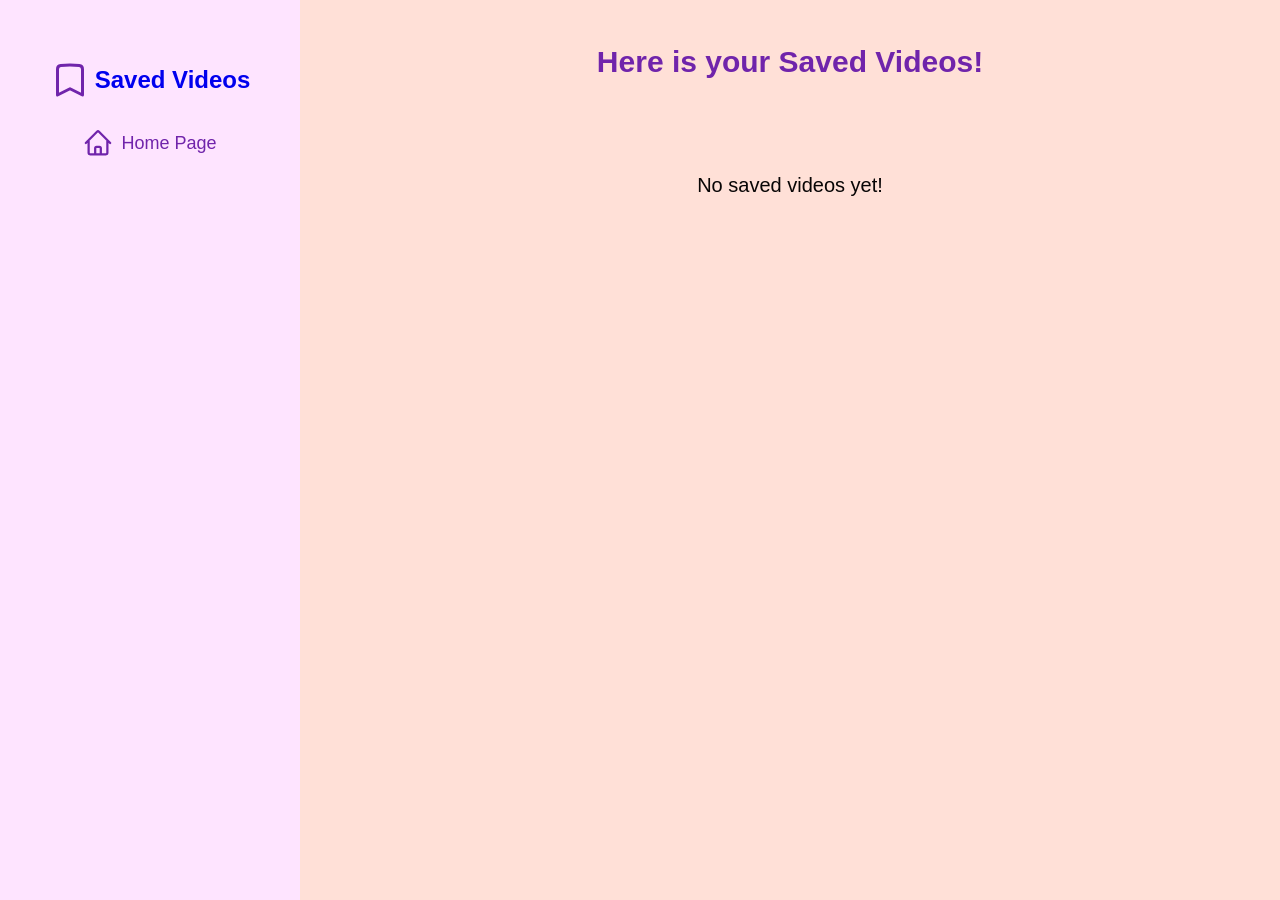
==== saved.html @ eaed79f5 "Add files via upload" ====
<!DOCTYPE html>
<html lang="en">
  <head>
    <meta charset="UTF-8" />
    <meta name="viewport" content="width=device-width, initial-scale=1.0" />
    <link rel="stylesheet" href="styles.css" />
    <link rel="icon" href="./assets/bookmark.svg" />
    <title>Saved Videos</title>
  </head>
  <body>
    <nav class="navbar">
      <div class="nav-head">
        <img class="nav-img" src="./assets/bookmark.svg" alt="book-img" />
        <a href="./saved.html" class="nav-title">Saved Videos</a>
      </div>
      <div class="sidebar">
        <img src="./assets/home.svg" class="sidebar-img" />
        <a
          id="backtoMainPage"
          class="sidebar-text"
          href="./index.html"
          target="_blank"
          >Home Page</a
        >
      </div>
    </nav>
    <main>
      <h2>Here is your Saved Videos!</h2>
      <div class="hidden" id="saved-container"></div>
      <p id="error" class="hidden error"></p>
    </main>
    <script src="./saved.js"></script>
    <script src="./secret.js"></script>
  </body>
</html>
---- styles.css ----
* {
  box-sizing: border-box;
}

:root {
  /* Main brand colors - Purple/Pink */
  --color-primary: oklch(65% 0.25 310);
  /* Rich purple */
  --color-primary-light: oklch(85% 0.15 320);
  /* Soft pink-purple */
  --color-primary-dark: oklch(45% 0.2 305);
  /* Deep purple */

  --color-shadow: oklch(30% 0.02 310 / 0.2);

  /* Accent - Sunset yellows/oranges */
  --color-accent: oklch(80% 0.2 85); /* Warm yellow */
  --color-accent-dark: oklch(70% 0.25 65); /* Orange */
  --color-button-primary: oklch(75% 0.18 50); /* soft orange */

  /* Backgrounds */
  --color-bg-main: oklch(95% 0.05 320); /* Very light pink */
  --color-bg-gradient-start: oklch(92% 0.08 310); /* Light purple */
  --color-bg-gradient-end: oklch(95% 0.06 30); /* Light peachy pink */

  /* Surfaces (cards) */
  --color-surface: oklch(98% 0.02 320); /* Almost white with hint of pink */

  /* Text */
  --color-text-primary: oklch(
    25% 0.02 310
  ); /* Very dark purple, almost black */
  --color-text-light: oklch(98% 0.01 0); /* White */

  /* Semantic */
  --color-success: oklch(65% 0.2 145); /* Green for saved */
  --color-success-active: oklch(62% 0.23 135);
}

body {
  font-family: Arial, Helvetica, sans-serif;
  font-size: 20px;
  display: grid;
  grid-template-columns: 300px 1fr;
  height: 100vh;
  background-color: var(--color-bg-gradient-end);
  margin: 0px auto;
  width: 100%;
}

.navbar {
  display: flex;
  flex-direction: column;
  align-items: center;
  max-width: 300px;
  width: 100%;
  padding: 40px 15px;
  color: var(--color-primary-dark);
  background-color: var(--color-bg-main);
}

.nav-head {
  display: flex;
  flex-direction: row;
  gap: 5px;
  margin: 20px auto;
  align-items: center;
  transition: transform 0.3s ease;
}
.nav-head:hover {
  transform: scale(1.12);
}

.nav-img {
  width: 40px;
  background-size: cover;
  background-position: center;
  background-position: no-repeat;
}

.nav-title {
  text-align: center;
  text-decoration: none;
  font-size: 24px;
  font-weight: 600;
}

.nav-sidebar {
  display: flex;
  flex-direction: column;
  align-items: center;
  width: 100%;
  gap: 25px;
  padding: 0px;
  list-style: none;
}

.sidebar {
  display: flex;
  flex-direction: row;
  align-items: center;
  text-align: justify;
  gap: 8px;
  padding: 8px 12px;
  border-radius: 5px;
  cursor: pointer;
  transition: transform 0.3s ease;
  position: relative;
}

.sidebar:hover {
  transform: scale(1.25);
}

.sidebar::after {
  content: '';
  position: absolute;
  width: 100%;
  height: 2px;
  background: linear-gradient(
    to right,
    var(--color-primary-light),
    var(--color-accent)
  );
  transform: scaleX(0);
  bottom: 0;
  left: 0;
  transition: transform 0.3s ease-out;
}

.sidebar:hover::after {
  transform: scaleX(1.3);
}

.sidebar-img {
  width: 30px;
  height: 30px;
  display: block;
  flex-shrink: 0;
}

.sidebar-text {
  color: var(--color-primary-dark);
  text-decoration: none;
  font-size: 18px;
  white-space: nowrap;
}

main {
  width: 100%;
  max-width: 1200px;
  margin: 20px auto;
  display: flex;
  flex-direction: column;
  align-items: center;
  gap: 30px;
  color: rgb(8, 5, 5);
  text-align: center;
}

main > h2 {
  color: var(--color-primary-dark);
}

.search-bar {
  display: flex;
  flex-direction: column;
  margin: 0px auto;
}
#search-form {
  display: flex;
  flex-direction: row;
  height: 40px;
  padding: 0px;
}

#user-input {
  width: 600px;
  max-width: 100%;
  padding: 7px 10px;
  margin-right: 5px;
  border-radius: 10px;
  color: rgb(10, 10, 10);
  border: 1.5px solid var(--color-primary-dark);
  outline: none;
  transition: border 0.3s ease, box-shadow 0.3s ease;
}

#user-input:hover {
  box-shadow: inset 0 0 8px var(--color-primary-light);
}

#user-input:focus {
  border: 1.5px solid var(--color-primary-light);
}

#search-btn {
  padding: 0px;
  max-width: fit-content;
  border: inherit;
  background-color: inherit;
}
#search-btn > img {
  max-width: 100%;
  width: 38px;
  padding: 0px 5px;
  margin-left: 3px;
  outline: none;
  align-items: baseline;
  border-color: none;
}

.content-container {
  background-color: var(--color-surface);
  padding: 15px;
}

.video-card {
  width: 100%;
  max-width: 100%;
  margin-bottom: 20px;
  border-radius: 7px;
  display: flex;
  flex-direction: column;
  gap: 20px;
  padding: 30px;
  align-items: center;
  background-color: var(--color-surface);
  transition: transform 0.3s ease, box-shadow 0.3s ease;
}

.video-card:hover {
  transform: translateY(-8px) scale(1.02);
  box-shadow: 0px 15px 10px var(--color-shadow), 0 0 20px var(--color-accent);
}

.video-card > h3 {
  font-size: 24px;
  text-align: center;
  color: var(--color-primary-dark);
}

.video-card iframe {
  width: 100%;
  aspect-ratio: 16 / 9;
  border-radius: 15px;
  box-shadow: 0 4px 15px rgba(0, 0, 0, 0.2);
}

.saved-button {
  padding: 2px 7px;
  background-color: var(--color-button-primary);
  color: white;
  border-radius: 3px;
  border: 1.5px solid var(--color-button-primary);
  outline: none;
}

.saved-button:hover {
  background-color: var(--color-accent-dark);
}

.saved-active {
  background-color: var(--color-success);
  border-color: var(--color-success);
  color: var(--color-text-light);
}

.saved-active:hover {
  background-color: var(--color-success-active);
  border-color: var(--color-success-active);
}
.hidden {
  display: none;
}

#loadMore {
  padding: 10px 35px;
  width: fit-content;
  margin: auto;
  color: white;
  background-color: var(--color-button-primary);
  text-align: center;
  border-radius: 5px;
  list-style: none;
  text-decoration: none;
  border: 1.5px solid var(--color-button-primary);
  outline: none;
  transition: transform 0.3s ease;
}

#loadMore:hover {
  transform: scale(1.02);
  background-color: var(--color-accent-dark);
}

#saved-container {
  width: 100%;
  max-width: 1000px;
  margin: 20px auto;
  display: flex;
  flex-direction: column;
  align-items: center;
  gap: 30px;
  color: rgb(8, 5, 5);
  text-align: center;
}

.home-btn {
  padding: 5px 20px;
  width: 100%;
  color: var(--color-accent-dark);
  text-align: center;
  border-radius: 5px;
  list-style: none;
  text-decoration: none;
  position: relative;
}

.remove-button {
  padding: 2px 7px;
  background-color: var(--color-accent-dark);
  color: white;
  border-radius: 3px;
  border: 1.5px solid var(--color-accent-dark);
  outline: none;
}
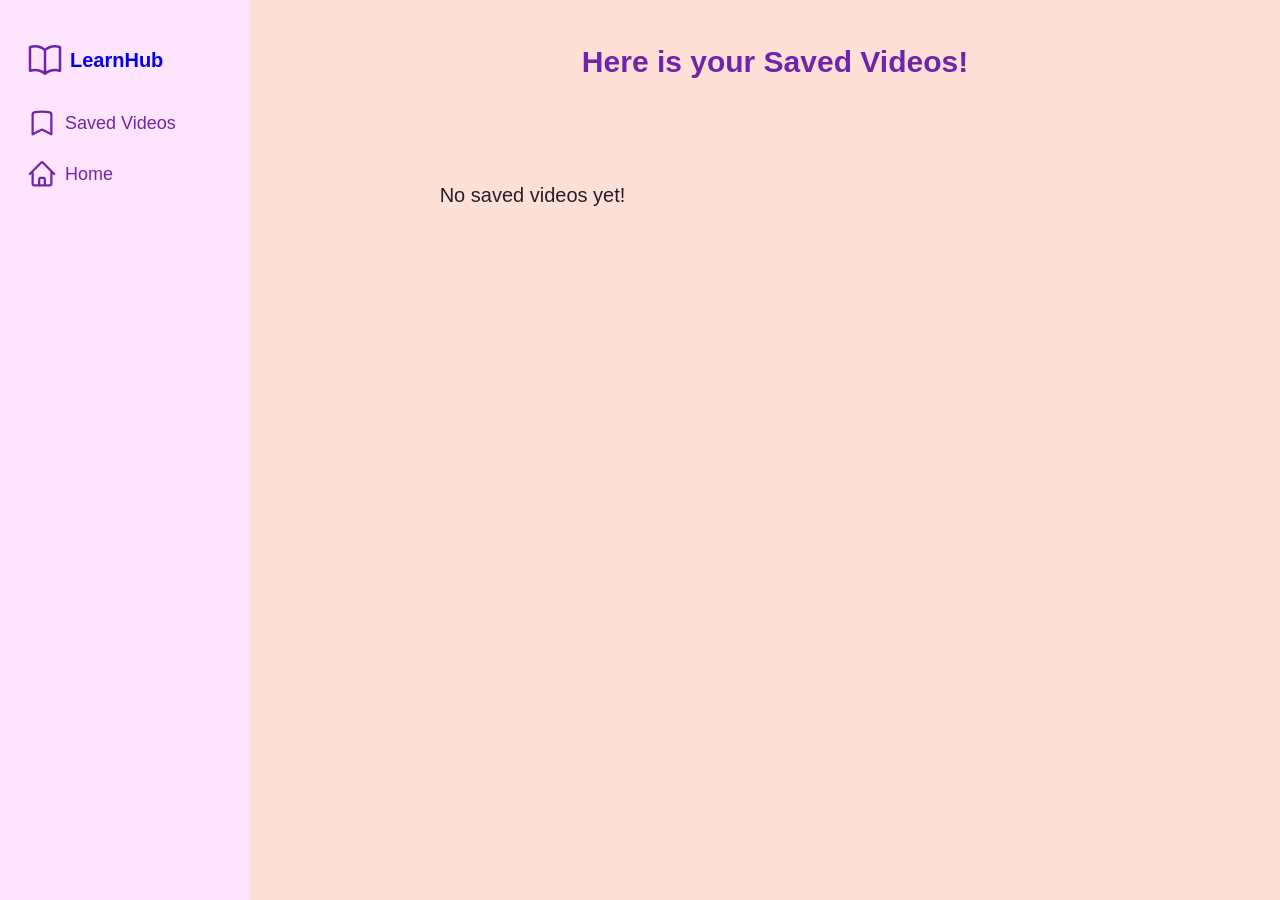
==== commit 168cd65e: "Made improvements in the project" ====
--- a/saved.html
+++ b/saved.html
@@ -10,19 +10,34 @@
   <body>
     <nav class="navbar">
       <div class="nav-head">
-        <img class="nav-img" src="./assets/bookmark.svg" alt="book-img" />
-        <a href="./saved.html" class="nav-title">Saved Videos</a>
+        <img class="nav-img" src="./assets/book-open.svg" alt="book-icon" />
+        <a href="./index.html" class="nav-title">LearnHub</a>
       </div>
-      <div class="sidebar">
-        <img src="./assets/home.svg" class="sidebar-img" />
-        <a
-          id="backtoMainPage"
-          class="sidebar-text"
-          href="./index.html"
-          target="_blank"
-          >Home Page</a
-        >
-      </div>
+
+      <button class="hamburger" aria-label="Toggle menu">
+        <img src="./assets/hamburger.svg" alt="hamburger-icon" />
+      </button>
+
+      <ul class="nav-sidebar">
+        <li class="sidebar">
+          <img
+            class="sidebar-img"
+            src="./assets/bookmark.svg"
+            alt="book-icon"
+          />
+          <a href="./saved.html" class="sidebar-text">Saved Videos</a>
+        </li>
+        <li class="sidebar">
+          <img src="./assets/home.svg" class="sidebar-img" alt="home-icon" />
+          <a
+            id="backtoMainPage"
+            class="sidebar-text"
+            href="./index.html"
+            target="_blank"
+            >Home</a
+          >
+        </li>
+      </ul>
     </nav>
     <main>
       <h2>Here is your Saved Videos!</h2>
--- a/styles.css
+++ b/styles.css
@@ -3,34 +3,28 @@
 }
 
 :root {
-  /* Main brand colors - Purple/Pink */
-  --color-primary: oklch(65% 0.25 310);
   /* Rich purple */
   --color-primary-light: oklch(85% 0.15 320);
+
   /* Soft pink-purple */
   --color-primary-dark: oklch(45% 0.2 305);
+
   /* Deep purple */
-
   --color-shadow: oklch(30% 0.02 310 / 0.2);
 
-  /* Accent - Sunset yellows/oranges */
-  --color-accent: oklch(80% 0.2 85); /* Warm yellow */
-  --color-accent-dark: oklch(70% 0.25 65); /* Orange */
-  --color-button-primary: oklch(75% 0.18 50); /* soft orange */
+  /* Buttons -- Deep purple */
+  --color-button-primary: #534ab7;
+  --color-button-primary-dark: #3c3489;
+  --color-button-primary-text: #eeedfe;
+  --color-button-primary-text-dark: #cecbf6;
 
   /* Backgrounds */
   --color-bg-main: oklch(95% 0.05 320); /* Very light pink */
   --color-bg-gradient-start: oklch(92% 0.08 310); /* Light purple */
   --color-bg-gradient-end: oklch(95% 0.06 30); /* Light peachy pink */
 
-  /* Surfaces (cards) */
-  --color-surface: oklch(98% 0.02 320); /* Almost white with hint of pink */
-
   /* Text */
-  --color-text-primary: oklch(
-    25% 0.02 310
-  ); /* Very dark purple, almost black */
-  --color-text-light: oklch(98% 0.01 0); /* White */
+  --color-text-primary: oklch(25% 0.02 310);
 
   /* Semantic */
   --color-success: oklch(65% 0.2 145); /* Green for saved */
@@ -41,8 +35,10 @@
   font-family: Arial, Helvetica, sans-serif;
   font-size: 20px;
   display: grid;
-  grid-template-columns: 300px 1fr;
-  height: 100vh;
+  grid-template-columns: 250px 1fr;
+  gap: 20px;
+  min-height: 100vh;
+  align-items: stretch;
   background-color: var(--color-bg-gradient-end);
   margin: 0px auto;
   width: 100%;
@@ -51,9 +47,9 @@
 .navbar {
   display: flex;
   flex-direction: column;
-  align-items: center;
   max-width: 300px;
   width: 100%;
+  min-height: 100vh;
   padding: 40px 15px;
   color: var(--color-primary-dark);
   background-color: var(--color-bg-main);
@@ -62,9 +58,10 @@
 .nav-head {
   display: flex;
   flex-direction: row;
+  align-items: center;
   gap: 5px;
-  margin: 20px auto;
-  align-items: center;
+  margin-left: 10px;
+
   transition: transform 0.3s ease;
 }
 .nav-head:hover {
@@ -81,16 +78,15 @@
 .nav-title {
   text-align: center;
   text-decoration: none;
-  font-size: 24px;
+  font-size: 20px;
   font-weight: 600;
 }
 
 .nav-sidebar {
   display: flex;
   flex-direction: column;
-  align-items: center;
-  width: 100%;
-  gap: 25px;
+  width: 100%;
+  gap: 5px;
   padding: 0px;
   list-style: none;
 }
@@ -104,32 +100,12 @@
   padding: 8px 12px;
   border-radius: 5px;
   cursor: pointer;
-  transition: transform 0.3s ease;
+  transition: transform 0.2s ease;
   position: relative;
 }
 
 .sidebar:hover {
   transform: scale(1.25);
-}
-
-.sidebar::after {
-  content: '';
-  position: absolute;
-  width: 100%;
-  height: 2px;
-  background: linear-gradient(
-    to right,
-    var(--color-primary-light),
-    var(--color-accent)
-  );
-  transform: scaleX(0);
-  bottom: 0;
-  left: 0;
-  transition: transform 0.3s ease-out;
-}
-
-.sidebar:hover::after {
-  transform: scaleX(1.3);
 }
 
 .sidebar-img {
@@ -154,7 +130,7 @@
   flex-direction: column;
   align-items: center;
   gap: 30px;
-  color: rgb(8, 5, 5);
+  color: var(--color-text-primary);
   text-align: center;
 }
 
@@ -167,11 +143,12 @@
   flex-direction: column;
   margin: 0px auto;
 }
+
 #search-form {
   display: flex;
   flex-direction: row;
+  width: 100%;
   height: 40px;
-  padding: 0px;
 }
 
 #user-input {
@@ -180,7 +157,7 @@
   padding: 7px 10px;
   margin-right: 5px;
   border-radius: 10px;
-  color: rgb(10, 10, 10);
+  color: var(--color-text-primary);
   border: 1.5px solid var(--color-primary-dark);
   outline: none;
   transition: border 0.3s ease, box-shadow 0.3s ease;
@@ -199,7 +176,13 @@
   max-width: fit-content;
   border: inherit;
   background-color: inherit;
-}
+  cursor: pointer;
+}
+
+#search-btn:hover {
+  transform: scale(1.12);
+}
+
 #search-btn > img {
   max-width: 100%;
   width: 38px;
@@ -210,22 +193,24 @@
   border-color: none;
 }
 
-.content-container {
-  background-color: var(--color-surface);
-  padding: 15px;
+#content-container {
+  display: grid;
+  grid-template-columns: repeat(auto-fill, minmax(320px, 1fr));
+  gap: 20px;
+  width: 100%;
+  padding: 30px;
 }
 
 .video-card {
+  display: flex;
+  flex-direction: column;
   width: 100%;
   max-width: 100%;
-  margin-bottom: 20px;
-  border-radius: 7px;
-  display: flex;
-  flex-direction: column;
-  gap: 20px;
-  padding: 30px;
+  border-radius: 4px;
+  gap: 10px;
+  padding: 10px 20px;
   align-items: center;
-  background-color: var(--color-surface);
+  background-color: var(--color-bg-gradient-start);
   transition: transform 0.3s ease, box-shadow 0.3s ease;
 }
 
@@ -243,27 +228,27 @@
 .video-card iframe {
   width: 100%;
   aspect-ratio: 16 / 9;
-  border-radius: 15px;
-  box-shadow: 0 4px 15px rgba(0, 0, 0, 0.2);
+  border-radius: 12px;
+  box-shadow: 0 4px 15px var(--color-shadow);
 }
 
 .saved-button {
-  padding: 2px 7px;
+  padding: 3px 5px;
   background-color: var(--color-button-primary);
-  color: white;
+  color: var(--color-button-primary-text);
   border-radius: 3px;
   border: 1.5px solid var(--color-button-primary);
   outline: none;
 }
 
 .saved-button:hover {
-  background-color: var(--color-accent-dark);
+  background-color: var(--color-button-primary-dark);
 }
 
 .saved-active {
   background-color: var(--color-success);
   border-color: var(--color-success);
-  color: var(--color-text-light);
+  color: var(--color-button-primary-text);
 }
 
 .saved-active:hover {
@@ -278,7 +263,7 @@
   padding: 10px 35px;
   width: fit-content;
   margin: auto;
-  color: white;
+  color: var(--color-button-primary-text);
   background-color: var(--color-button-primary);
   text-align: center;
   border-radius: 5px;
@@ -291,19 +276,15 @@
 
 #loadMore:hover {
   transform: scale(1.02);
-  background-color: var(--color-accent-dark);
+  background-color: var(--color-button-primary-dark);
 }
 
 #saved-container {
-  width: 100%;
-  max-width: 1000px;
-  margin: 20px auto;
-  display: flex;
-  flex-direction: column;
-  align-items: center;
-  gap: 30px;
-  color: rgb(8, 5, 5);
-  text-align: center;
+  display: grid;
+  grid-template-columns: repeat(auto-fill, minmax(320px, 1fr));
+  gap: 20px;
+  width: 100%;
+  padding: 30px;
 }
 
 .home-btn {
@@ -318,10 +299,91 @@
 }
 
 .remove-button {
-  padding: 2px 7px;
-  background-color: var(--color-accent-dark);
-  color: white;
+  padding: 3px 5px;
+  background-color: var(--color-button-primary);
+  color: var(--color-button-primary-text);
   border-radius: 3px;
-  border: 1.5px solid var(--color-accent-dark);
-  outline: none;
-}
+  border: 1.5px solid var(--color-button-primary);
+  outline: none;
+}
+
+.remove-button:hover {
+  background-color: var(--color-button-primary-dark);
+}
+
+.hamburger {
+  display: none;
+}
+
+@media (max-width: 767px) {
+  body {
+    grid-template-columns: 1fr;
+    padding-top: 70px;
+  }
+
+  .navbar {
+    position: fixed;
+    top: 0;
+    left: 0;
+    right: 0;
+    flex-direction: row;
+    align-items: center;
+    justify-content: space-between;
+    max-width: 100%;
+    min-height: unset;
+    padding: 15px 20px;
+    z-index: 100;
+  }
+
+  .nav-sidebar {
+    display: none;
+    flex-direction: column;
+    position: fixed;
+    top: 70px;
+    left: 0;
+    right: 0;
+    margin: 0;
+    padding: 10px 20px;
+    width: 100%;
+    background-color: var(--color-bg-main);
+    z-index: 100;
+  }
+
+  .nav-sidebar.open {
+    display: flex;
+  }
+
+  .search-bar {
+    width: 100%;
+    padding: 0 20px;
+  }
+
+  #search-form {
+    flex-direction: row;
+    width: 100%;
+    padding: 0;
+  }
+
+  #user-input {
+    width: 100%;
+    min-width: 0;
+  }
+
+  .hamburger {
+    display: flex;
+    flex-direction: column;
+    gap: 5px;
+    cursor: pointer;
+    background: none;
+    border: none;
+    align-items: center;
+    justify-content: center;
+    padding: 5px;
+    color: var(--color-primary-dark);
+  }
+
+  .hamburger img {
+    width: 28px;
+    height: 28px;
+  }
+}
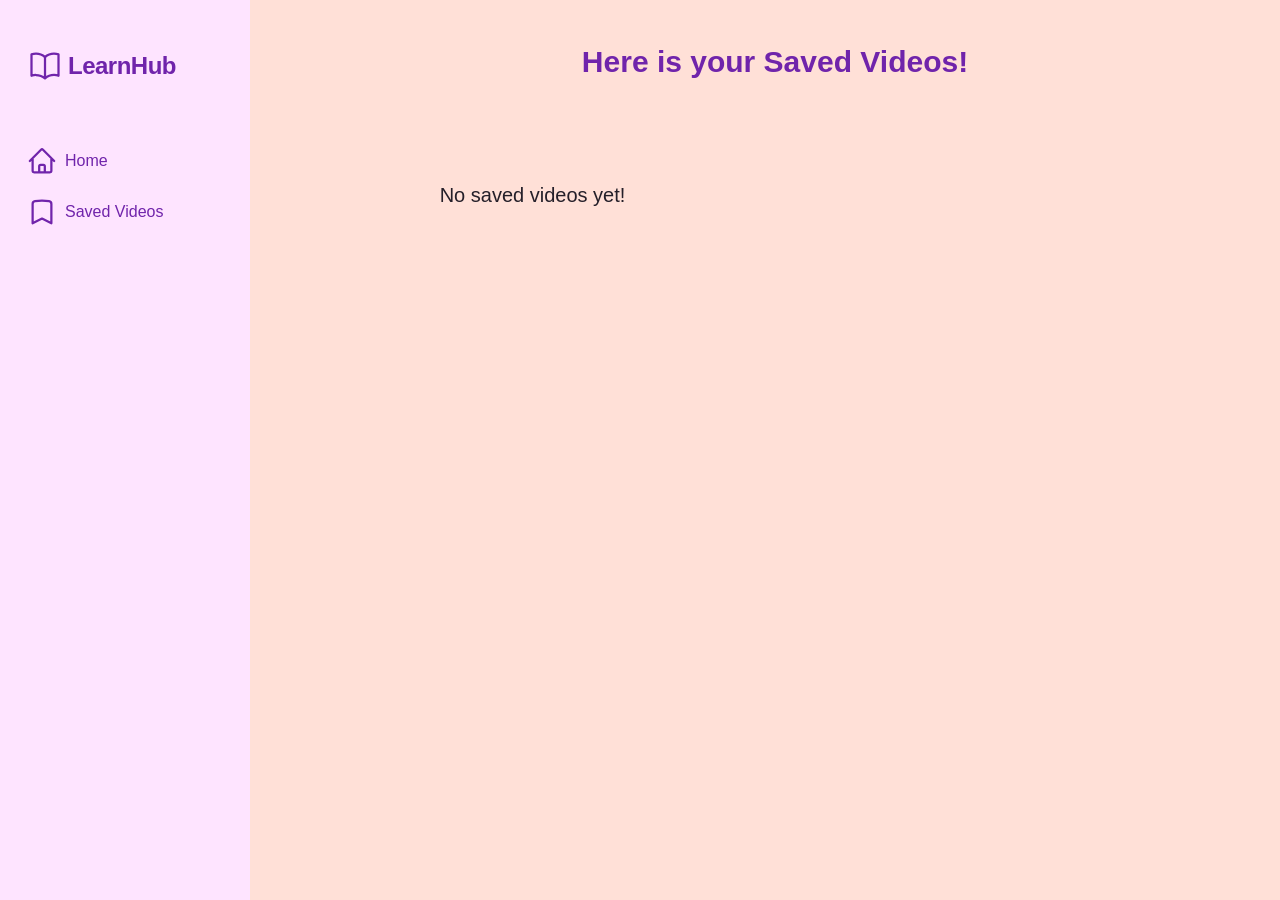
==== commit 0e438aea: "Refactor navigation structure and improve accessibility in HTML, enhance saved videos rendering in J" ====
--- a/saved.html
+++ b/saved.html
@@ -9,10 +9,13 @@
   </head>
   <body>
     <nav class="navbar">
-      <div class="nav-head">
-        <img class="nav-img" src="./assets/book-open.svg" alt="book-icon" />
-        <a href="./index.html" class="nav-title">LearnHub</a>
-      </div>
+      <a href="./index.html" class="nav-title">
+        <img
+          class="nav-img"
+          src="./assets/book-open.svg"
+          alt="book-icon"
+        />LearnHub</a
+      >
 
       <button class="hamburger" aria-label="Toggle menu">
         <img src="./assets/hamburger.svg" alt="hamburger-icon" />
@@ -20,21 +23,21 @@
 
       <ul class="nav-sidebar">
         <li class="sidebar">
-          <img
-            class="sidebar-img"
-            src="./assets/bookmark.svg"
-            alt="book-icon"
-          />
-          <a href="./saved.html" class="sidebar-text">Saved Videos</a>
+          <a id="backtoMainPage" class="sidebar-link" href="./index.html"
+            ><img
+              src="./assets/home.svg"
+              class="sidebar-img"
+              alt="home-icon"
+            />Home</a
+          >
         </li>
         <li class="sidebar">
-          <img src="./assets/home.svg" class="sidebar-img" alt="home-icon" />
-          <a
-            id="backtoMainPage"
-            class="sidebar-text"
-            href="./index.html"
-            target="_blank"
-            >Home</a
+          <a href="./saved.html" class="sidebar-link">
+            <img
+              class="sidebar-img"
+              src="./assets/bookmark.svg"
+              alt="book-icon"
+            />Saved Videos</a
           >
         </li>
       </ul>
--- a/styles.css
+++ b/styles.css
@@ -20,6 +20,7 @@
 
   /* Backgrounds */
   --color-bg-main: oklch(95% 0.05 320); /* Very light pink */
+  --color-bg-secondary: rgba(0, 0, 0, 0.05);
   --color-bg-gradient-start: oklch(92% 0.08 310); /* Light purple */
   --color-bg-gradient-end: oklch(95% 0.06 30); /* Light peachy pink */
 
@@ -55,31 +56,28 @@
   background-color: var(--color-bg-main);
 }
 
-.nav-head {
+.nav-title {
   display: flex;
   flex-direction: row;
   align-items: center;
   gap: 5px;
-  margin-left: 10px;
-
-  transition: transform 0.3s ease;
-}
-.nav-head:hover {
-  transform: scale(1.12);
+  text-decoration: none;
+  font-size: 24px;
+  font-weight: 800;
+  padding: 8px 12px;
+  margin-bottom: 26px;
+  color: var(--color-primary-dark);
+  letter-spacing: -0.5px;
+}
+
+.nav-title:hover {
+  transform: scale(1.02);
 }
 
 .nav-img {
-  width: 40px;
+  width: 36px;
   background-size: cover;
   background-position: center;
-  background-position: no-repeat;
-}
-
-.nav-title {
-  text-align: center;
-  text-decoration: none;
-  font-size: 20px;
-  font-weight: 600;
 }
 
 .nav-sidebar {
@@ -95,17 +93,16 @@
   display: flex;
   flex-direction: row;
   align-items: center;
-  text-align: justify;
   gap: 8px;
   padding: 8px 12px;
-  border-radius: 5px;
   cursor: pointer;
   transition: transform 0.2s ease;
-  position: relative;
+  border-radius: 8px;
 }
 
 .sidebar:hover {
-  transform: scale(1.25);
+  transform: scale(1.02);
+  background-color: var(--color-bg-secondary);
 }
 
 .sidebar-img {
@@ -115,11 +112,28 @@
   flex-shrink: 0;
 }
 
-.sidebar-text {
+.sidebar-link {
+  display: flex;
+  flex-direction: row;
+  align-items: center;
+  gap: 8px;
   color: var(--color-primary-dark);
   text-decoration: none;
-  font-size: 18px;
+  font-size: 16px;
+  font-weight: 500;
   white-space: nowrap;
+}
+
+.visually-hidden {
+  position: absolute;
+  width: 1px;
+  height: 1px;
+  padding: 0;
+  margin: -1px;
+  overflow: hidden;
+  clip: rect(0, 0, 0, 0);
+  white-space: nowrap;
+  border: 0;
 }
 
 main {
@@ -180,7 +194,7 @@
 }
 
 #search-btn:hover {
-  transform: scale(1.12);
+  transform: scale(1.03);
 }
 
 #search-btn > img {
@@ -326,13 +340,23 @@
     top: 0;
     left: 0;
     right: 0;
+    display: flex;
     flex-direction: row;
+    text-align: center;
     align-items: center;
     justify-content: space-between;
     max-width: 100%;
     min-height: unset;
     padding: 15px 20px;
     z-index: 100;
+  }
+
+  .nav-title {
+    display: flex;
+    flex-direction: row;
+    align-items: center;
+    gap: 5px;
+    margin-bottom: 0;
   }
 
   .nav-sidebar {
@@ -378,11 +402,12 @@
     border: none;
     align-items: center;
     justify-content: center;
-    padding: 5px;
-    color: var(--color-primary-dark);
+    padding: 0px;
+    color: var(--color-button-primary-dark);
   }
 
   .hamburger img {
+    display: block;
     width: 28px;
     height: 28px;
   }
